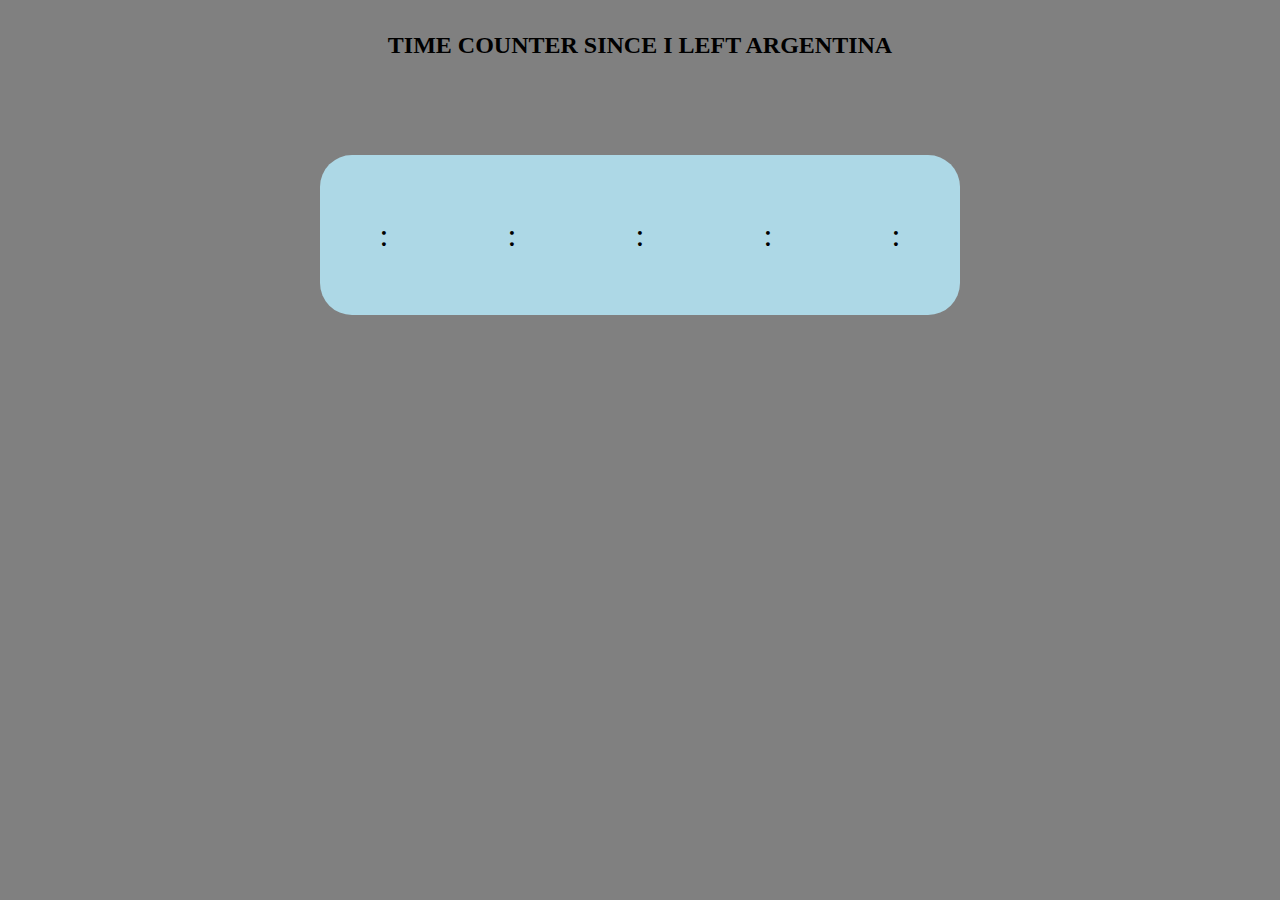
==== Time Count/index.html @ 92aab93c "Uploading Live Time Counter and Traffic light projects" ====
<!DOCTYPE html>
<html lang="en">
<head>
    <meta charset="UTF-8">
    <meta http-equiv="X-UA-Compatible" content="IE=edge">
    <link rel="stylesheet" href="styles.css">
    <script defer src="script.js"></script>
    <meta name="viewport" content="width=device-width, initial-scale=1.0">
    <title>Time Count</title>
</head>
<body>
    <header>
        <h2>TIME COUNTER SINCE I LEFT ARGENTINA</h2>
    </header>
    <section class="bf-main-section">
        <div class="bf-time-container">
            <div id="year-count" class="bf-displayed-time"></div>
            <div class="bf-displayed-time">:</div>
            <div id="month-count" class="bf-displayed-time"></div> 
            <div class="bf-displayed-time">:</div>
            <div id="day-count" class="bf-displayed-time"></div>
            <div class="bf-displayed-time">:</div>
            <div id="hour-count" class="bf-displayed-time"></div>
            <div class="bf-displayed-time">:</div>
            <div id="min-count" class="bf-displayed-time"></div>
            <div class="bf-displayed-time">:</div>
            <div id="sec-count" class="bf-displayed-time"></div>
        </div>
    </section>
</body>
</html>
---- Time Count/styles.css ----
* {
    margin: 0;
    padding: 0;
}

body {
    background-color: grey;
}

header {
    padding: 2rem;
    display: flex;
    justify-content: center;
}

.bf-main-section {
    display: flex;
    justify-content: center;
    margin: 4rem;
}

.bf-time-container {
    background-color: lightblue;
    width: 40rem;
    height: 10rem;
    display: flex;
    align-items: center;
    justify-content: space-between;
    font-size: 2rem;
    border-radius: 2rem;
}
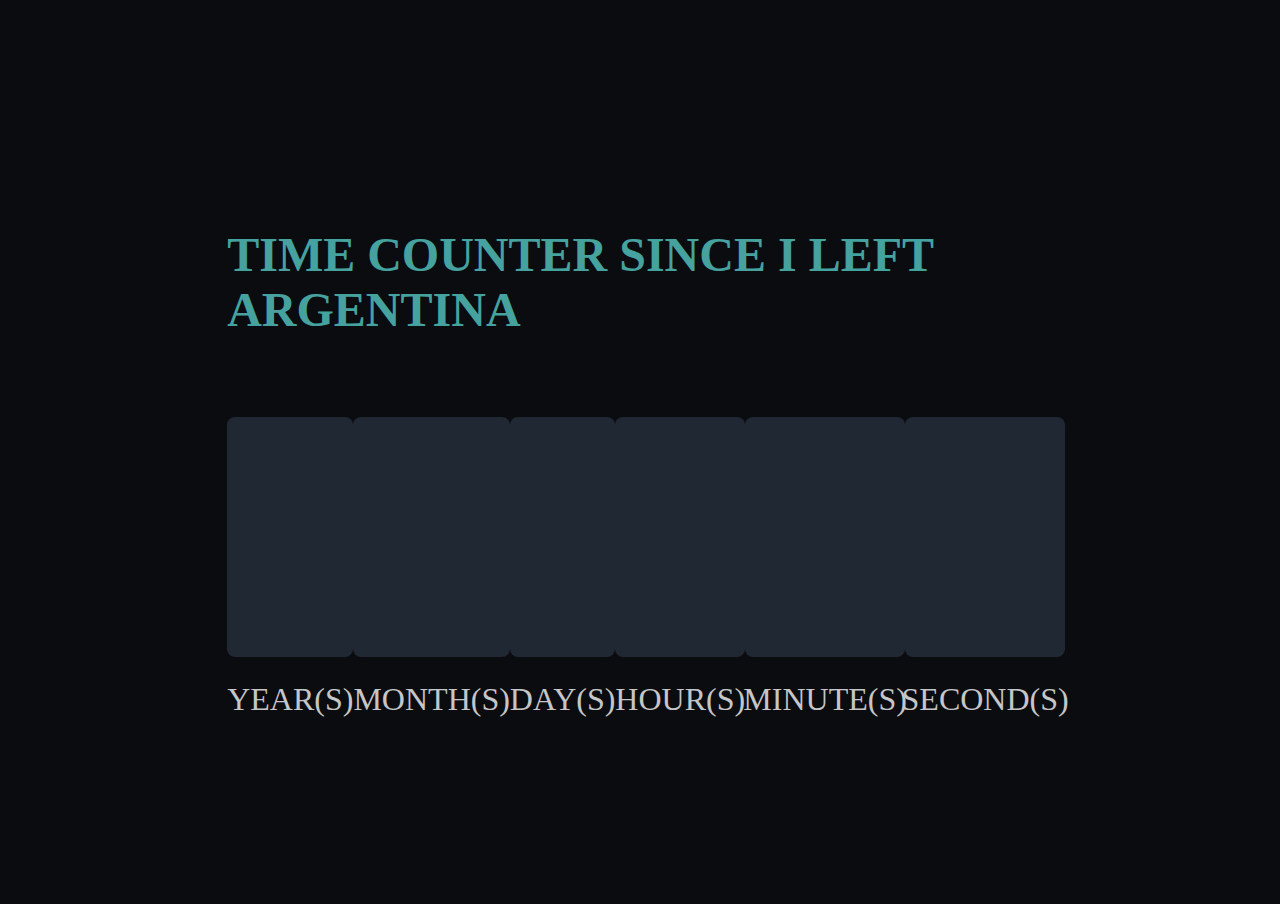
==== commit 70c005bd: "Updating UI part 1" ====
--- a/Time Count/index.html
+++ b/Time Count/index.html
@@ -9,22 +9,42 @@
     <title>Time Count</title>
 </head>
 <body>
-    <header>
-        <h2>TIME COUNTER SINCE I LEFT ARGENTINA</h2>
-    </header>
     <section class="bf-main-section">
         <div class="bf-time-container">
-            <div id="year-count" class="bf-displayed-time"></div>
-            <div class="bf-displayed-time">:</div>
-            <div id="month-count" class="bf-displayed-time"></div> 
-            <div class="bf-displayed-time">:</div>
-            <div id="day-count" class="bf-displayed-time"></div>
-            <div class="bf-displayed-time">:</div>
-            <div id="hour-count" class="bf-displayed-time"></div>
-            <div class="bf-displayed-time">:</div>
-            <div id="min-count" class="bf-displayed-time"></div>
-            <div class="bf-displayed-time">:</div>
-            <div id="sec-count" class="bf-displayed-time"></div>
+            <header>
+                <h2>TIME COUNTER SINCE I LEFT ARGENTINA</h2>
+            </header>
+            <div class="bf-unit-boxes-container">
+                <div class="bf-time-unit-box">
+                    <div id="year-count" class="bf-displayed-time"></div>
+                    <span class="bf-displayed-time-value">YEAR(S)</span>
+                </div>
+
+                <div class="bf-time-unit-box">
+                    <div id="month-count" class="bf-displayed-time"></div> 
+                    <span class="bf-displayed-time-value">MONTH(S)</span>
+                </div>
+
+                <div class="bf-time-unit-box">
+                    <div id="day-count" class="bf-displayed-time"></div>
+                    <span class="bf-displayed-time-value">DAY(S)</span>
+                </div>
+
+                <div class="bf-time-unit-box">
+                    <div id="hour-count" class="bf-displayed-time"></div>
+                    <span class="bf-displayed-time-value">HOUR(S)</span>
+                </div>
+
+                <div class="bf-time-unit-box">
+                    <div id="min-count" class="bf-displayed-time"></div>
+                    <span class="bf-displayed-time-value">MINUTE(S)</span>
+                </div>
+
+                <div class="bf-time-unit-box">
+                    <div id="sec-count" class="bf-displayed-time"></div>
+                    <span class="bf-displayed-time-value">SECOND(S)</span> 
+                </div>
+            </div>
         </div>
     </section>
 </body>
--- a/Time Count/styles.css
+++ b/Time Count/styles.css
@@ -3,29 +3,68 @@
     padding: 0;
 }
 
+:root {
+    --black-main: #0B0C10;
+    --graphite: #1F2833;
+    --light-grey: #C5C6C7;
+    --turquoise: #66FCF1;
+    --dark-turquoise: #45A29E;
+}
+
 body {
-    background-color: grey;
+    background-color: var(--black-main);
+    height: 100vh;
 }
 
 header {
-    padding: 2rem;
     display: flex;
     justify-content: center;
+    color: var(--dark-turquoise);
+    margin-bottom: 5rem;
 }
 
 .bf-main-section {
-    display: flex;
-    justify-content: center;
-    margin: 4rem;
+    padding: 9.2rem;
 }
 
 .bf-time-container {
-    background-color: lightblue;
-    width: 40rem;
-    height: 10rem;
+    font-size: 2rem;
+    background-color: var(--black-main);
+    padding: 5rem;
+    height: calc(100vh - 50vh);
+}
+
+.bf-unit-boxes-container {
     display: flex;
     align-items: center;
-    justify-content: space-between;
-    font-size: 2rem;
-    border-radius: 2rem;
+    justify-content: space-around;
+}
+
+.bf-time-unit-box {
+    background-color: var(--graphite);
+    height: 15rem;
+    width: 10rem;
+    border-radius: 0.5rem;
+}
+
+
+.bf-displayed-time {
+    position: relative;
+    height: inherit;
+    display: flex;
+    justify-content: center;
+    align-items: center;
+    font-size: 6rem;
+    font-weight: 700;
+    color: var(--turquoise);
+}
+
+
+.bf-displayed-time-value {
+    margin-top: 1.5rem;
+    display: flex;
+    justify-content: center;
+    align-items: center;
+    color: var(--light-grey);
+    background-color: transparent;
 }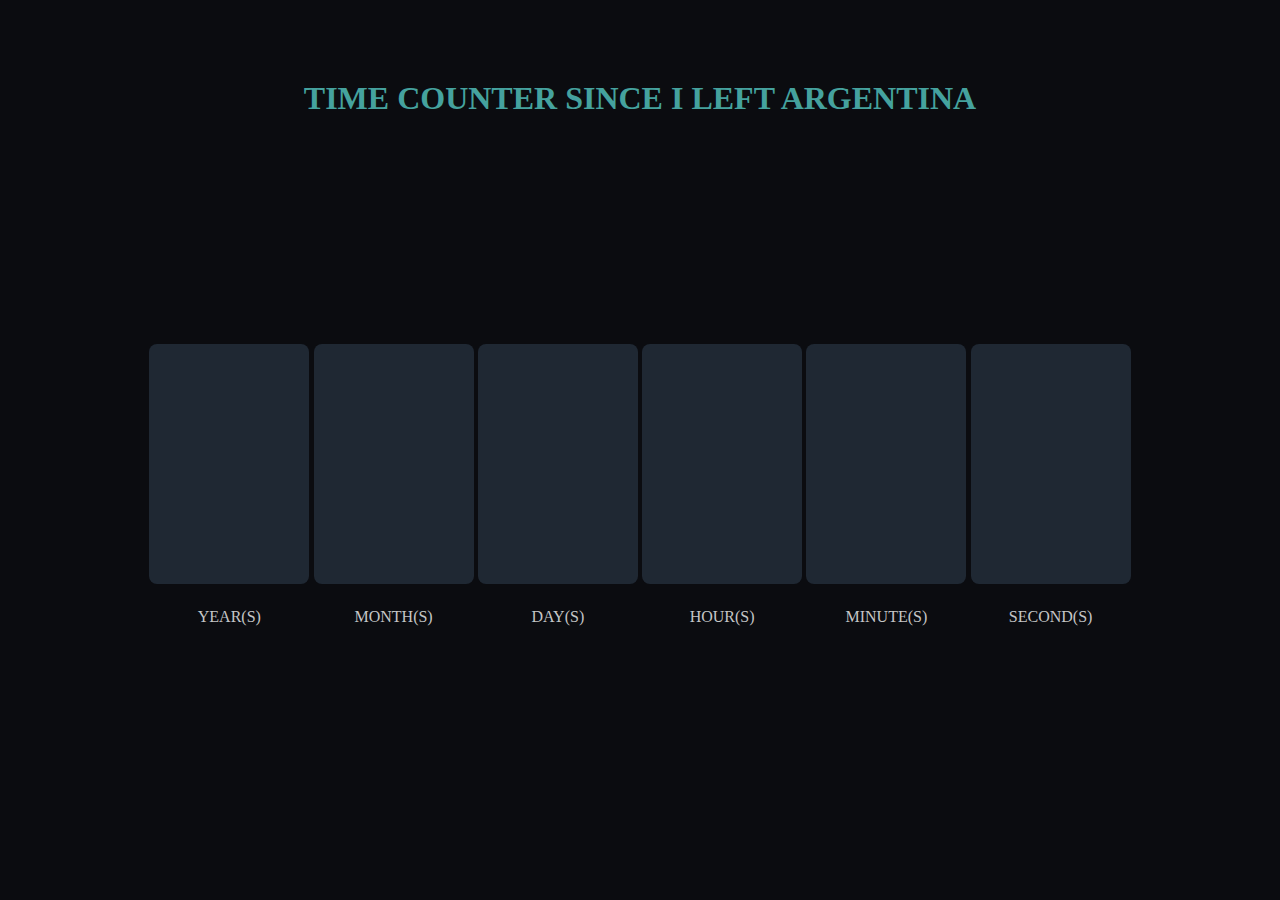
==== commit 14dd3aa9: "Updating styling 2" ====
--- a/Time Count/index.html
+++ b/Time Count/index.html
@@ -9,43 +9,41 @@
     <title>Time Count</title>
 </head>
 <body>
+    <header>
+        <h1>TIME COUNTER SINCE I LEFT ARGENTINA</h1>
+    </header>
+
     <section class="bf-main-section">
-        <div class="bf-time-container">
-            <header>
-                <h2>TIME COUNTER SINCE I LEFT ARGENTINA</h2>
-            </header>
-            <div class="bf-unit-boxes-container">
-                <div class="bf-time-unit-box">
-                    <div id="year-count" class="bf-displayed-time"></div>
-                    <span class="bf-displayed-time-value">YEAR(S)</span>
-                </div>
+        <div class="bf-unit-boxes-container">
+            <div class="bf-time-unit-box">
+                <div id="year-count" class="bf-displayed-time"></div>
+                <span class="bf-displayed-time-value">YEAR(S)</span>
+            </div>
 
-                <div class="bf-time-unit-box">
-                    <div id="month-count" class="bf-displayed-time"></div> 
-                    <span class="bf-displayed-time-value">MONTH(S)</span>
-                </div>
+            <div class="bf-time-unit-box">
+                <div id="month-count" class="bf-displayed-time"></div> 
+                <span class="bf-displayed-time-value">MONTH(S)</span>
+            </div>
 
-                <div class="bf-time-unit-box">
-                    <div id="day-count" class="bf-displayed-time"></div>
-                    <span class="bf-displayed-time-value">DAY(S)</span>
-                </div>
+            <div class="bf-time-unit-box">
+                <div id="day-count" class="bf-displayed-time"></div>
+                <span class="bf-displayed-time-value">DAY(S)</span>
+            </div>
 
-                <div class="bf-time-unit-box">
-                    <div id="hour-count" class="bf-displayed-time"></div>
-                    <span class="bf-displayed-time-value">HOUR(S)</span>
-                </div>
+            <div class="bf-time-unit-box">
+                <div id="hour-count" class="bf-displayed-time"></div>
+                <span class="bf-displayed-time-value">HOUR(S)</span>
+            </div>
 
-                <div class="bf-time-unit-box">
-                    <div id="min-count" class="bf-displayed-time"></div>
-                    <span class="bf-displayed-time-value">MINUTE(S)</span>
-                </div>
+            <div class="bf-time-unit-box">
+                <div id="min-count" class="bf-displayed-time"></div>
+                <span class="bf-displayed-time-value">MINUTE(S)</span>
+            </div>
 
-                <div class="bf-time-unit-box">
-                    <div id="sec-count" class="bf-displayed-time"></div>
-                    <span class="bf-displayed-time-value">SECOND(S)</span> 
-                </div>
+            <div class="bf-time-unit-box">
+                <div id="sec-count" class="bf-displayed-time"></div>
+                <span class="bf-displayed-time-value">SECOND(S)</span> 
             </div>
-        </div>
     </section>
 </body>
 </html>--- a/Time Count/styles.css
+++ b/Time Count/styles.css
@@ -13,26 +13,20 @@
 
 body {
     background-color: var(--black-main);
-    height: 100vh;
+    
 }
 
 header {
     display: flex;
     justify-content: center;
     color: var(--dark-turquoise);
-    margin-bottom: 5rem;
+    margin: 5rem 0;
 }
 
 .bf-main-section {
     padding: 9.2rem;
 }
 
-.bf-time-container {
-    font-size: 2rem;
-    background-color: var(--black-main);
-    padding: 5rem;
-    height: calc(100vh - 50vh);
-}
 
 .bf-unit-boxes-container {
     display: flex;
